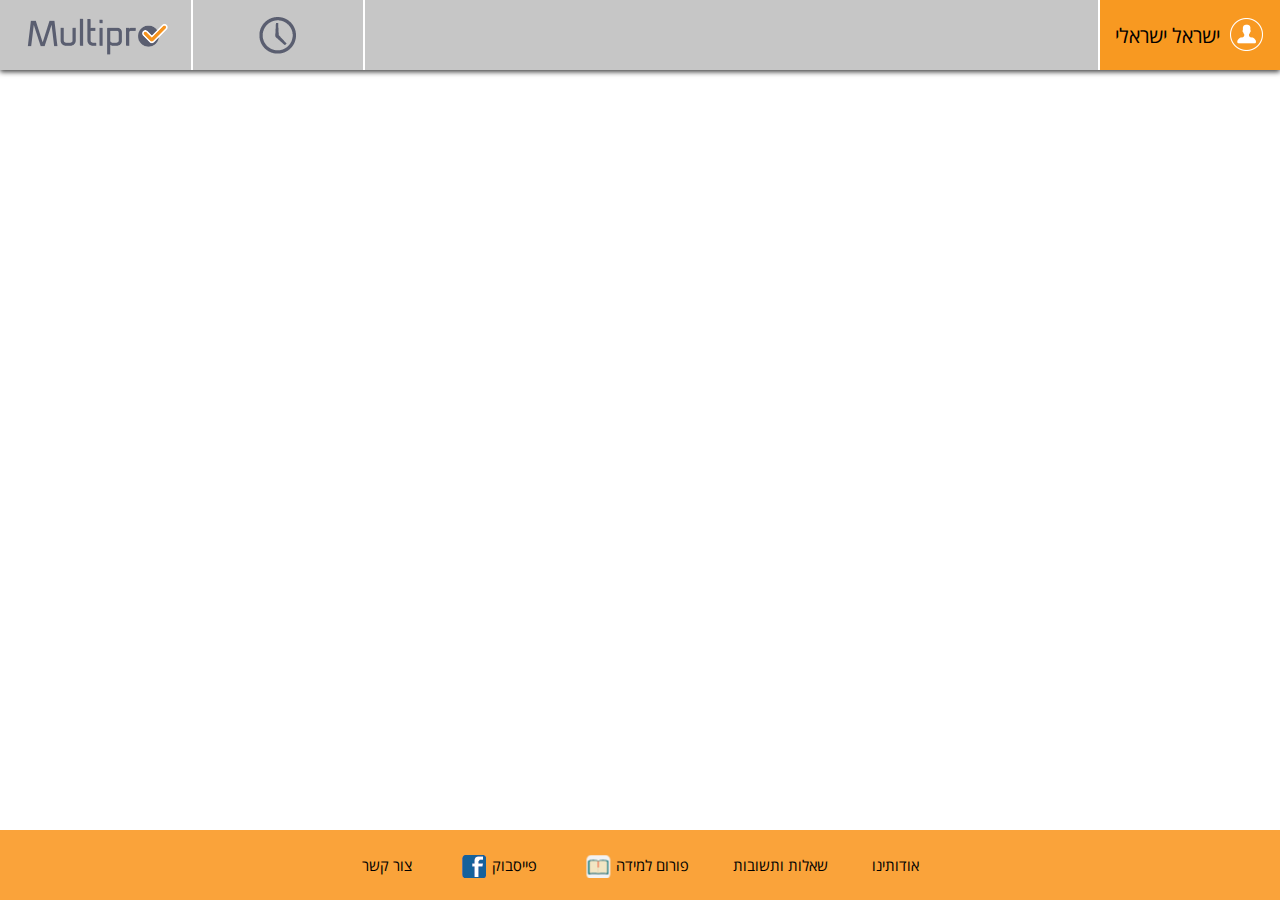
==== index.html @ 985afbe1 "navigator" ====
<!DOCTYPE html>
<html lang="en">
    <head>
        <meta charset="utf-8" />
        <title></title>
        <link rel="stylesheet" type="text/css" href="css/reset.css">
        <link rel="stylesheet" href="css/idangerous.swiper.css">
        <link rel="stylesheet" href="css/jquery-ui.css">
        <link rel="stylesheet" href="css/timeTo.css">
        <link rel="stylesheet" type="text/css" href="css/StyleMain.css">
        <link rel="stylesheet" type="text/css" href="css/StyleStatistics.css">
        <link rel="stylesheet" type="text/css" href="css/czChart.css"> 
        <link rel="stylesheet" type="text/css" href="css/chooseTestPage.css"> 
        <link rel="stylesheet" type="text/css" href="css/answerPage.css">     
    </head>
    <body>
        <header>
             <!--<div style="background-color: #808080; width: 100%; height: 80px;">
                <img src="./img/sidebar.png" style="display: inline-block; padding-left: 20px; padding-top: 24px;">
                <img src="./img/userImage.png" style="display: inline-block; padding-right: 20px; padding-top: 24px; float: right;">
                <div id="userName"style="display: inline-block; float: right; padding-top: 30px; color: #ffffff; font-size: 20px; padding-right: 10px;"> </div>
            </div>-->
            <div id="user-container">
                <div id="user-image"></div>
                <div id="user-name">ישראל ישראלי</div>
            </div>
            <div id="test-title" style="display: none;"></div>
            <div id="timer">
                <div class="icon"></div>
            </div>
            <div id="general-timer" style="display: none;"></div>

            <div id="logo">
                <div class="icon"></div>
            </div>

            
        </header>
       <div id="wrapper" class="wrapper">
      
         <div id="choose-test-container" style="display: none;"class="cd-form" dir="rtl">
            <div id="welcome" class="choose-test-box center-text"><span>ברוך הבא:</span><span id="welcome-name">ישראל ישראלי</span></div>
            <div id="test-tirgool" class="choose-test-box center-text">תרגול מבחן</div>
            <div class="cd-select choose-test-box">
                    <select id="year-choose-dropdown">
                       <!-- <option value="a">שחזור 2006</option>-->
                    </select>
                </div>
            
            <div id="number-Of-Questions" class="choose-test-box">
               
                <span class="label">מספר שאלות במבחן</span>
                <span class="content">10</span>
               
            </div>
            <div id="number-for-excercise" class="choose-test-box">
                <div>מספר שאלות לתרגול</div>
                <div class="number-changer">
                    <div class="plus">+</div>
                    <div class="number-content">10</div>
                    <div class="minus">-</div>
                </div>
            </div>
             <div id="test-computer-time"class="choose-test-box">
                  <div class="label">זמן מחושב</div>
                  <div class="content">00:00:00</div>
             </div>
            <div class="choose-test-box" id="choose-test-btn-holder">
                <input type="button" id="choose-test-btn" value="תרגל"></input>
            </div>
        </div>
       
        <div id="test-container" style="display: none;" >
            <div id="test-settings">
                <div id="marker"></div>
            </div>

            <div class="swiper-container">
                <div class="swiper-wrapper">
                    <div class="swiper-slide red-slide">

                        <div class="question-container">
                            <div class="title">
                                <div class="question-status">
                                    <div class="asterisk settings-item"><div class="icon"></div></div>
                                    <div class="circle settings-item"><div class="icon"></div></div>
                                </div>
                                <span class="question-title">
                                    <span class="number">1.</span><span class="text">מי מהבאים אינו מהווה התוויית נגד מוחלטת לשימוש בגלולה למניעת תוויית נגד מוחלטת לשימוש בגלולה למניעתתוויית נגד מוחלטת לשימוש בגלולה למניעת הריון ?</span>
                                </span>
                            </div>
                            <div class="answers-container">
                                <input type="radio" name="not-answer" value="male" class="not-answer-item"><input type="radio" name="answer" value="male" class="answer-item"><span>א.</span><span>אם שעברה אירוע מוחי בגיל 40</span><br>
                                <div class="answer-item"><span class="not-answer-icon"></span><span class="answer-icon"></span><span class="answer-test">Female</span></div>
                                <input type="radio" name="not-answer" value="male" class="not-answer-item"><input type="radio" name="answer" value="female" class="answer-item">Female<br>
                                <input type="radio" name="not-answer" value="male" class="not-answer-item"><input type="radio" name="answer" value="female" class="answer-item">Female<br>
                            </div>
                            <div class="question-feature">
                                <div class="clear question-feature-item"><div class="icon"></div><div class="question-feature-text">נקה</div></div>
                                <div class="guess question-feature-item"><div class="icon"></div><div class="question-feature-text">ניחוש</div></div>
                                <div class="comment question-feature-item"><div class="icon"></div>    <div class="question-feature-text"><input type="text" placeholder="כתוב הערה"></div>                         </div>
                                <!--<div class="timer question-feature-item"><div class="icon"></div><div class="question-features-text">טיימר</div></div>-->

                            </div>
                        </div>

                    </div>
                    <div class="swiper-slide blue-slide">
                        <div class="question-container">
                            <div class="title">שאלה שניה....</div>
                            <div class="answers-container">
                                <div class="answer-item">תשובה 1</div>
                                <div class="answer-item">תשובה 1</div>
                                <div class="answer-item">תשובה 1</div>
                                <div class="answer-item">תשובה 1</div>
                            </div>
                        </div>
                    </div>
                    <div class="swiper-slide orange-slide">
                        <div class="title">Slide 3</div>
                    </div>
                    <div class="swiper-slide blue-slide">
                        <div class="title">Slide 4</div>
                    </div>
                    <div class="swiper-slide red-slide">
                        <div class="title">Slide 5</div>
                    </div>
                    <div class="swiper-slide green-slide">
                        <div class="title">Slide 6</div>
                    </div>
                </div>
            </div>
            <div class="pagination"></div>
            
                     <div class="test-tip tip1">
                    <div class="tip-container">
                        <div class="tip-x"></div>
                        <div class="owl-icon"></div>
                        <div class="tip-text">
                            <span>סימנת מעט שאלות לחזור עליהן.<br>חבל! זה כלי חשוב <span class="tip-text-bold">בכל מה שאתה מתלבט סמן כוכבית!</span></span>
                        </div>
                        <div class="asterik-icon"></div>
                     </div>
                </div>
                <div class="test-tip tip2">
                    <div class="tip-container">
                        <div class="tip-x"></div>
                        <div class="owl-icon"></div>
                        <div class="tip-text">
                            <span>אתה עובר מהר מדי בין השאלות לא מרוכז?<span class="tip-text-bold"><br>זה הזמן להפסקה יזומה!</span></span>
                        </div>
                     </div>
                </div>
            <div id="finish"><div class="question-feature-text">סיום</div><div class="icon"></div></div>
        </div>

        <div id="reportPage">
            <!--<div style="background-color: #808080; width: 100%; height: 80px;">
                <img src="./img/sidebar.png" style="display: inline-block; padding-left: 20px; padding-top: 24px;">
                <img src="./img/userImage.png" style="display: inline-block; padding-right: 20px; padding-top: 24px; float: right;">
                <div id="userName"style="display: inline-block; float: right; padding-top: 30px; color: #ffffff; font-size: 20px; padding-right: 10px;"> </div>
            </div>-->
            <div class="container">
                <div class="stats-title">סיכום נתוני נבחן:</div>
                <div class="pie-chart-text"> 
                    <img src="./img/win.png" style="display: inline-block;">
                    <div style="display: inline-block;">  ציון מבחן </div>
                </div>
                <div id="chart_div_pie" style="display: inline-block;"></div>
                <div id="chart_div_bar" style="width: 700px; height: 300px; display: inline-block;"></div>
               <div id="drop-box-holder" dir="rtl">
                    <div class="drop-box" id="report-chooser" dir="rtl">
                        <div class="drop-box-button-holder"><button class="drop-box-header" >תצוגה לפי מהלך המבחן</button></div>
                        <div class="drop-box-arrow-holder"><img src="img/arrowdown.png"></div>
                            <div class="drop-box-inside">
                              <div>
                                  <div class="drop-box-button-holder"><button id="viewTimeTest" class="drop-box-button" >תצוגה לפי מהלך המבחן</button></div>
                                  <div class="drop-box-button-holder"><button id="stages-Timeline-button" class="drop-box-button" >חלוקה לשלישים</button></div>
                                  <div class="drop-box-button-holder"><button id="chooseGuess" class="drop-box-button" >שאלות שניחשתי</button></div>
                                  <div class="drop-box-button-holder"><button id="changed-Timeline-button" class="drop-box-button" >שאלות ששיניתי</button></div> 
                              </div>           
                            </div>         
                    </div>
                </div>
                <div class="nonStageTimeLine-Holder time-line-grandfather" >
                    <div class="time-line-holder" id="questionsTime" style="display: inline-block;"></div>
                    <div class="time-line-holder" id="guessTimeLine" style="display: none"></div>
                </div>
                <div class="stageTimeLine-Holder time-line-grandfather" style="display: none">
                    <div dir="rtl" class="timeLine-label">שליש ראשון</div>
                    <div class="time-line-holder" id="firstStageTimeLine" style="display: inline-block;"></div>
                </div>
                <div class="stageTimeLine-Holder time-line-grandfather" style="display: none">
                   <div dir="rtl" class="timeLine-label">שליש שני</div>
                     <div class="time-line-holder" id="secondStageTimeLine" style="display: inline-block;"></div>
                </div>
                <div class="stageTimeLine-Holder time-line-grandfather" style="display: none">
                    <div dir="rtl" class="timeLine-label">שליש שלישי</div>
                    <div class="time-line-holder" id="thirdStageTimeLine" style="display: inline-block;"></div>
                </div>
                <div id="changedTimeLineParent" style="display: none"></div>
                
                <div class="tips-container"   style="margin-top: 70px;">
                     <div style="display: table;">
                        <div id="tips" ></div>
                         <div class="watch-answers"><span class="icon"></span><span class="text"> צפה בתשובות</span></div>
                     </div>
                    <!--<div id="tips" align="center" ></div>-->
                </div>
              
            </div>
        </div>
        <div id="answers-page" style="display: none" dir="rtl">
              <div class="button-container-answer-page"><div class="print"><span class="icon"></span><span class="text">הדפס מבחן</span></div><div class="returnto-report"><span class="icon"></span><span class="text">חזור לדוח</span></div></div>
        </div>
        </div>
        <div class="footer">
            <div class="footer-container">
                <div><span>אודותינו</span></div>
                <div>שאלות ותשובות</div>
                <div class="footer-learning-forum">פורום למידה<span class="icon"></span></div>
                <div class="footer-facebook">פייסבוק<span class="icon"></span></div>
                <a href="mailto:someone@example.com?Subject=צור קשר" target="_top">צור קשר</a>
            </div>
        </div>
        <div class="print-div"></div>
        <script src="js/jquery.js"></script>
        <script src="js/idangerous.swiper.js"></script>
        <script src="js/jquery.timeTo.min.js"></script>
        <script type="text/javascript" src="js/excanvas.js"></script>
        <script type="text/javascript" src="https://www.google.com/jsapi"></script>              
        <script src="js/jquery-ui.min.js"></script>
        
        <script src="model/ajaxHandler.js"></script>
        <script src="js/Classes.js"></script>
        
        <script src="js/AnswerPageController.js"></script>
        <script src="js/navigatorController.js"></script>
        <script src="js/chooseTestController.js"></script>
        <script src="js/script.js"></script>
        <script src="js/report.js"></script>
        <script src="js/timer.js"></script>
        <script src="js/test.js"></script>
        <script src="js/init.js"></script>
    </body>
</html>
---- css/timeTo.css ----
figure, figcaption {
	display: block;
}

.transition {
    -webkit-transition: top 400ms linear;
    -moz-transition: top 400ms linear;
    -ms-transition: top 400ms linear;
    -o-transition: top 400ms linear;
    transition: top 400ms linear;
}

.timeTo {
	font-family: Tahoma, Verdana, Aial, sans-serif;
	font-size: 28px;
	line-height: 108%;
	font-weight: bold;
	height: 32px;
}

.timeTo span {
	vertical-align: top;
}

.timeTo.timeTo-white div {
	color: black;
    background: #ffffff; /* Old browsers */
    background: -moz-linear-gradient(top, #ffffff 38%, #cccccc 100%); /* FF3.6+ */
    background: -webkit-gradient(linear, left top, left bottom, color-stop(38%,#ffffff), color-stop(100%,#cccccc)); /* Chrome,Safari4+ */
    background: -webkit-linear-gradient(top, #ffffff 38%,#cccccc 100%); /* Chrome10+,Safari5.1+ */
    background: -o-linear-gradient(top, #ffffff 38%,#cccccc 100%); /* Opera 11.10+ */
    background: -ms-linear-gradient(top, #ffffff 38%,#cccccc 100%); /* IE10+ */
    background: linear-gradient(to bottom, #ffffff 38%,#cccccc 100%); /* W3C */
    filter: progid:DXImageTransform.Microsoft.gradient( startColorstr='#ffffff', endColorstr='#cccccc',GradientType=0 ); /* IE6-9 */
}
.timeTo.timeTo-black div {
	color: white;
    background: #45484d; /* Old browsers */
    background: -moz-linear-gradient(top, #45484d 0%, #000000 100%); /* FF3.6+ */
    background: -webkit-gradient(linear, left top, left bottom, color-stop(0%,#45484d), color-stop(100%,#000000)); /* Chrome,Safari4+ */
    background: -webkit-linear-gradient(top, #45484d 0%,#000000 100%); /* Chrome10+,Safari5.1+ */
    background: -o-linear-gradient(top, #45484d 0%,#000000 100%); /* Opera 11.10+ */
    background: -ms-linear-gradient(top, #45484d 0%,#000000 100%); /* IE10+ */
    background: linear-gradient(to bottom, #45484d 0%,#000000 100%); /* W3C */
    filter: progid:DXImageTransform.Microsoft.gradient( startColorstr='#45484d', endColorstr='#000000',GradientType=0 ); /* IE6-9 */
}

.timeTo.timeTo-black .timeTo-alert {
    background: #a74444; /* Old browsers */
    background: -moz-linear-gradient(top, #a74444 0%, #3f0000 67%); /* FF3.6+ */
    background: -webkit-gradient(linear, left top, left bottom, color-stop(0%,#a74444), color-stop(67%,#3f0000)); /* Chrome,Safari4+ */
    background: -webkit-linear-gradient(top, #a74444 0%,#3f0000 67%); /* Chrome10+,Safari5.1+ */
    background: -o-linear-gradient(top, #a74444 0%,#3f0000 67%); /* Opera 11.10+ */
    background: -ms-linear-gradient(top, #a74444 0%,#3f0000 67%); /* IE10+ */
    background: linear-gradient(to bottom, #a74444 0%,#3f0000 67%); /* W3C */
    filter: progid:DXImageTransform.Microsoft.gradient( startColorstr='#a74444', endColorstr='#3f0000',GradientType=0 ); /* IE6-9 */
}

.timeTo.timeTo-white .timeTo-alert {
    background: #ffffff; /* Old browsers */
    background: -moz-linear-gradient(top, #ffffff 35%, #e17373 100%); /* FF3.6+ */
    background: -webkit-gradient(linear, left top, left bottom, color-stop(35%,#ffffff), color-stop(100%,#e17373)); /* Chrome,Safari4+ */
    background: -webkit-linear-gradient(top, #ffffff 35%,#e17373 100%); /* Chrome10+,Safari5.1+ */
    background: -o-linear-gradient(top, #ffffff 35%,#e17373 100%); /* Opera 11.10+ */
    background: -ms-linear-gradient(top, #ffffff 35%,#e17373 100%); /* IE10+ */
    background: linear-gradient(to bottom, #ffffff 35%,#e17373 100%); /* W3C */
    filter: progid:DXImageTransform.Microsoft.gradient( startColorstr='#ffffff', endColorstr='#e17373',GradientType=0 ); /* IE6-9 */
}

.timeTo figure {
	display: inline-block;
	margin: 0;
	padding: 0;
}
.timeTo figcaption {
	text-align: center;
	/*font-size: 12px;*/
	line-height: 80%;
	font-weight: normal;
	color: #888;
}

.timeTo div {
	position: relative;
	display: inline-block;
	/*width: 25px;
	height: 30px;*/
	border-top: 1px solid silver;
	border-right: 1px solid silver;
	border-bottom: 1px solid silver;
	overflow: hidden;
}
.timeTo div.first {
	border-left: 1px solid silver;
}

.timeTo ul {
	list-style-type: none;
	margin: 0;
	padding: 0;
	position: absolute;
	left: 3px;
}

.timeTo ul li {
    margin: 0;
    padding: 0;
    list-style: none;
}
---- css/StyleMain.css ----
/******************** General **********************/
/*@import url(https://fonts.googleapis.com/earlyaccess/opensanshebrew.css);*/

@font-face {
    font-family: "Open Sans Hebrew";
    src: url('../font/Opes_Sans_Hebrew_Fixed/opensanshebrew-regular-webfont.eot');
    src: url('../font/Opes_Sans_Hebrew_Fixed/opensanshebrew-regular-webfont.eot?#iefix') format('embedded-opentype'),
         url('../font/Opes_Sans_Hebrew_Fixed/opensanshebrew-regular-webfont.woff') format('woff'),
         url('../font/Opes_Sans_Hebrew_Fixed/opensanshebrew-regular-webfont.ttf') format('truetype'),
         url('../font/Opes_Sans_Hebrew_Fixed/opensanshebrew-regular-webfont.svg#open_sanslight') format('svg');      
}
@media print
{
    * {-webkit-print-color-adjust:exact;}
}
body.report-page {
    background-color: #f2f2f4; 
    direction: ltr;
}
body, html {
    margin: 0;
    font-family: "Open Sans Hebrew","Open Sans","Arial",sans-serif;
    font-size: 15px;
    height: 100%;
    width: 100%;
    direction: ltr;
    overflow: hidden;
    background-color: white;
}

header{
    direction: rtl;
    height: 70px;
    background-color: #c6c6c6;
    position: relative;
    -webkit-box-shadow: 0px 2px 5px 0px rgba(0,0,0,0.75);
    -moz-box-shadow: 0px 2px 5px 0px rgba(0,0,0,0.75);
    box-shadow: 0px 2px 5px 0px rgba(0,0,0,0.75);
    position: fixed;
    top: 0;
    width: 100%;
    z-index: 1;
}
.wrapper{
  overflow-y: auto;
  position: absolute;
  top: 70px;
  bottom:70px;
  left: 0;
  right: 0;
}
.footer {
   
    width: 100%;
    height: 70px;
    position: fixed;
    bottom: 0;
    background-color: #faa33a;
    z-index: 1;
    text-align: center;
    line-height: 70px;
    box-sizing: border-box;
}
.footer-container{
    display: inline-block;
   direction: rtl;
    margin: auto;
    line-height: 100%;
}

.footer-container > div {
    display: inline-block; 
    padding: 0 20px;   
}
.footer-container > a {
    display: inline-block; 
    padding: 0 20px;
   color: black;
  text-decoration: none;
}
.footer-learning-forum .icon{
    height: 23px;
    width: 25px;
    background-image: url(../img/book-forum.png);
}
.footer-facebook .icon {
    height: 23px;
    width: 26px;
    background-image: url(../img/facebook-icon.png);
}

#user-container {
    position: absolute;
    background-color: #f89921;
    right: 0;
    width: 180px;
    height: 100%;
    border-left: 2px solid #fff;
}

#user-image {
    width: 40px;
    height: 40px;
    background-repeat: no-repeat;
    position: absolute;
    
    right: 10px;  
    background-image: url("../img/userImage.png");
    top: 18px;
}

#user-name {
    
    right: 60px;  
    position: absolute;  font-size: 20px; 
    top: 26px;
    max-width: 110px;
    overflow: hidden;
    text-overflow: ellipsis;
    white-space: nowrap;
}

#test-title{
    position: absolute;
    
    width: 100%;
    height: 100%;
    padding-right: 180px;
    box-sizing: border-box;
    padding-left: 366px;
    line-height: 70px;
    font-size: 22px;
    text-indent: 20px;
}

#general-timer{
 background-color: #6d6e72;
color: #fff;
border-left: 2px solid #fff;
border-right: 2px solid #fff;
width: 170px;
height: 100%;
position: absolute;
left: 191px;
font-size: 22px;
text-align: center;
line-height: 70px;
}


#logo{ 
   width: 190px;
height: 100%;
position: absolute;
left: 0;
top: 0;
}
.print-div {
    display: none;
   background-color: white;
        height: 100%;
        width: 100%;
        position: fixed;
        top: 0;
        left: 0;
        margin: 0;
        padding: 15px;
        
   
}
/******************** test **********************/
#test-container {
    width: 80%;
    position: relative;
    margin: 10px auto;
    height: 80%;
    color: #000;
    direction: rtl;
}

#test-settings{
    
}
.test-tip {
    display: none;
    width: 120px;
    box-sizing: border-box;
    box-shadow: 0px 0px 5px 0px #e9e9e9;
    border: 2px solid #6f6f6f;
    border-radius: 4px;
    position: fixed;
    bottom: 80px;
    left: 25px;   
}
.tip1 {
     height: 235px;
     background-color: #f9ead3;
}
.tip2 {
    height: 180px;
     background-color: #d0ebf4;
}
.tip-container {
    position: relative;
    width: 100%;
    height: 100%;
   
}
.tip-container .asterik-icon {
    
    height: 20px;
    width: 20px;
    position: absolute;
    bottom: 15px;
    right: 0px;
    left: 0px;
    margin: auto;
    background-image: url(../img/asterisk.png);
    background-repeat: no-repeat;
    background-color: white;
    border-radius: 100%;   
}
.owl-icon {
    height: 53px;
    width: 53px;
    background-image: url(../img/tip-owl.png);
    background-repeat: no-repeat;
    background-size: 100%;
    position: absolute;
    right: 0;
    left: 0;
    margin: auto;
    top: 10px;
}
.tip-text{
    width: 103px;
    position: absolute;
    top: 80px;
    left: 0;
    right: 0;
    margin: auto;
    text-align: center;
    direction: rtl;
}
.tip-text-bold {
    font-weight: bold;
}
.tip-x {
    cursor: pointer;
    width: 20px;
    height: 20px;
     background-image: url(../img/tip-x.png);
    background-repeat: no-repeat;
    background-size: 100%;
    position: absolute;
    top: -10px;
    right: 7px;
}

/******************** timer **********************/
.timeTo{
    direction: ltr;
}
/******************** swiper **********************/
.swiper-container {
    /*color: #000;*/
    width: 100%;
    height: 100%;
}

.swiper-slide {
   font-size: 18px;
    height: auto;
    width: 100%;
    opacity: 0.4;
    -webkit-transition: 300ms;
    -moz-transition: 300ms;
    -ms-transition: 300ms;
    -o-transition: 300ms;
    transition: 300ms;
    -webkit-transform: scale(0);
    -moz-transform: scale(0);
    -ms-transform: scale(0);
    -o-transform: scale(0);
    transform: scale(0);
}

.swiper-slide-visible {
     
    opacity: 0.5;
    -webkit-transform: scale(0.9);
    -moz-transform: scale(0.9);
    -ms-transform:  scale(0.9);
    -o-transform:  scale(0.9);
    transform:  scale(0.9);
    -webkit-filter: blur(2px);
  -moz-filter: blur(2px);
  -o-filter: blur(2px);
  -ms-filter: blur(2px);
  filter: blur(2px);
}

.swiper-slide-active {
    /*font-size: 18px;*/
    top: 0;
    opacity: 1;
    -webkit-transform: scale(1);
    -moz-transform: scale(1);
    -ms-transform: scale(1);
    -o-transform: scale(1);
    transform: scale(1);
    -webkit-filter: blur(0px);
      -moz-filter: blur(0px);
      -o-filter: blur(0px);
      -ms-filter: blur(0px);
      filter: blur(0px);
    /*-webkit-box-shadow: inset 0px 0px 0px 3px rgba(0,0,0,0.71);
    -moz-box-shadow: inset 0px 0px 0px 3px rgba(0,0,0,0.71);
    box-shadow: inset 0px 0px 0px 3px rgba(0,0,0,0.71);*/
}

.question-status{
    float: right;
margin-left: 15px;
}


.question-container {
    margin: 10px;
    display: inline-block;
    vertical-align: top;
    width: 80%;
    /*background-color: #0ff;*/
}

.question-container .title {
    /*font-style: italic;*/
    /*font-size: 25px;*/
    line-height: 20px;
}

.swiper-slide .question-title{
    
}
/*.swiper-slide .title .text{
    display: inline-block;
}*/

.question-container .title .number{
    display: inline-block;
    margin-left:4px; 
    text-align: center;
}

.question-container .title .number.circle {
    border: 1px solid;
    border-radius: 20px;
}

.swiper-slide .title .number.asterisk:before {
   content: "*";
   color: red;
}

.answers-container {
    margin: 20px 0;
}

.answer-item{
    line-height: 22px;
}

.number{  
border-radius: 40px;
/*width: 25px;*/
height: 25px;
display: inline-block;
text-align: center;
margin-left: 5px;
}

.answer-item .number{
cursor: pointer;
width: 25px;    
}

.number.answer{
    border: 1px solid;
}

.number.not-answer{
    text-decoration: line-through;
}

.answer-icon {
   background-image: url("../img/choose.png");
width: 24px;
height: 21px;
display: inline-block;
cursor: pointer;
visibility: hidden;
margin-left: 13px;
vertical-align: middle;
}

.not-answer-icon {
  background-image: url("../img/choose.png");
width: 24px;
height: 21px;
display: inline-block;
background-position: -24px 0;
cursor: pointer;
visibility: hidden;
vertical-align: middle;
}

.swiper-slide-active .answer-item:hover .answer-icon,.swiper-slide-active .answer-item:hover .not-answer-icon{
    visibility: visible;
}
.answer-text {
}
.question-feature{
    opacity: 0;
    /*-webkit-transition: 1s opacity;    
    -moz-transition:  1s opacity;
    -ms-transition: 1s opacity;
    transition: 1s opacity;*/
    /*width: 16%;
display: inline-block;*/
}

.swiper-slide-active .question-feature{
   opacity: 1;
}

.question-feature-item{
     background-color: #e7e8ea;
display: inline-block;
/*vertical-align: top;*/

     width: 90px;

     height: 30px;
/*line-height: 30px;*/
     cursor: pointer;
}

.question-feature-item.comment {
    width: 240px;
}

.question-feature-item.timer {
   background-color: #6d6e72;
   width: 100px;
}

.question-feature-item.comment input{
    height: 20px;
display: inline-block;
background-color: #f5f6f8;
width: 190px;
}
.question-feature-text{
    display: inline-block;
    height: inherit;
    vertical-align: middle;
    line-height: 30px;
}

.timer .question-feature-text {
    color: #fff;
}
.question-settings{
    background-color: red;
width: 100%;

}

.settings-item{
   width: 21px;
   height: 21px;
display: inline-block;
vertical-align: top;

}

.icon{
    width: 18px;

    height: 100%;
    display: inline-block;
    vertical-align: middle;
    background-repeat: no-repeat;
    background-position: center;
    margin: 0 5px;
    cursor: pointer;
}
.question-settings-text{
    width: 100%;
}

.guess.selected{
    background-color: #f37936;
color: #fff;
}

.guess .icon{
     background-image: url("../img/guess.png"); 
     background-position: -18px;
}

.guess.selected .icon{
     background-position: 0px;
}

#logo .icon{
    width: 150px;
height: 100%;
background-image: url("../img/logo.png");
background-repeat: no-repeat;
background-size: contain;
background-position: center;
margin: auto;
display: block;


}

.settings-item.asterisk{
    cursor: pointer;
   background-image: url("../img/asterisk.png");
}
.settings-item.asterisk.selected{
    background-position: -22px 0;
}
.settings-item.circle{
    cursor: pointer;
  background-image: url("../img/circle.png");
}

.settings-item.circle.selected{
    background-position: -22px 0;
}

.timer .icon{
     background-image: url("../img/asterisk.png");
}

.clear .icon{
     background-image: url("../img/clear.png");
}

.comment .icon{
     background-image: url("../img/comment.png"); 
     background-size: 110%;
}

.timer .icon{
     background-image: url("../img/clock_small.png"); 
     background-position: 0px 50%;
}
.pagination {
    position: fixed;
    z-index: 20;
    right:  0;
    left: 0;
    margin: auto;
    text-align: center;
    bottom: 20px;
    width: 562px;
    height: 45px;
    overflow-x: auto;
    overflow-y: hidden;
    white-space: nowrap;
    
}
/*.swiper-scroll{
    position: absolute;
    z-index: 20;
    left: 0px;
    width: 100%;
    text-align: center;
    bottom: 5px;
}*/

.swiper-pagination-switch {
    display: inline-block;
    width: 27px;
    height: 27px;
    border-radius: 100%;
    background: #aaa;
    margin-right: 8px;
    cursor: pointer;
    -webkit-transition: 300ms;
    -moz-transition: 300ms;
    -ms-transition: 300ms;
    -o-transition: 300ms;
    transition: 300ms;
    opacity: 0;
    position: relative;
    top: -50px;
    color: black;
    font-size: small;
    line-height: 26px;
    text-align: center; 
}

.swiper-visible-switch {
    opacity: 1;
    top: 0;
    background: white;
    border: 1px solid #cfd9db;
}
.swiper-hidden-switch {
    display: none;
}

.swiper-active-switch {
    background-color:#f89c21; 
}


#finish {
    position: fixed;
    bottom: 20px;
    left: 20px;
    font-size: 20px;
    line-height: 49px;
    
}

#finish .icon {
    background-image: url("../img/finish.png");
    width: 49px;
    height: 49px;
    margin-right: 10px;
}

/******************** TimeLine **********************/
.timeline {
    overflow-x: hidden;
    overflow: hidden;
    white-space:nowrap;
    position: absolute;
    right: 25px;
    left: 25px;
    
}
.timelinewrapper {
    display: inline;
    width: auto;
}
.timelineHolder{
    position: relative;
    height: 109px;
    z-index: 1;
}
.arrowHolderLeft{
    position: absolute;
    left: 5px;
    display: inline-block;
    line-height:  135px;
}
.arrowHolderRight{
    position: absolute;
    right: 5px;
    display: inline-block;
     line-height:  135px;
}
.timeLineQuestion{
    display: inline-block;
    width: 50px;
    margin-left: 2px;
    margin-right: 2px;
    vertical-align: bottom;
    
}
.timeLineQuestion .top {
    height: 51px;     
    border-radius: 5px;
    color: #ffffff;
    text-align: center;
    font-size: 15px;
    line-height:  51px;
    margin-bottom: 3px;
    
}
.timeLineQuestion .bottom {
    height: 15px;
}
.timeLineQuestion.answered .top{
   background-color: #cdddd2;
}
.timeLineQuestion.answered.notCorrect .bottom{
    background: #ed2124;
}

.timeLineQuestion.answered.correct .bottom{
    background: #9fd297;
}
.timeLineQuestion.notAnswered .top{
   border-color:#b9bec1;
   height: 47px;  
   border: solid;
   border-width: 2px;
   color:#6b6d6c;
}
.timeLineQuestion.notAnswered .bottom{
   visibility: hidden;
}
.timeLineQuestion.notChanged .bottom{
   visibility: hidden;
}
.timeLineQuestion.notChanged .top{
   border-color:#b9bec1;
   background-color: #000; 
   border-width: 2px;
   color:#6b6d6c;
}
.timeLine-label {
    background-color: #F2F2F4;
    padding-bottom: 5px;
}
.yellowTop {
   font-family: Helvetica;
        background: #f3eb1a;
        display: inline-block;
        height: 23px;
          margin-left: 5px;
          margin-bottom: 15px;
        position: relative;
        width: 36px;
        z-index: 1;
        text-align: center;
        line-height: 23px;
        font-size: 20px;
        color: #999999;
}
.yellowTop:after {
  border-top: 24px solid #f3eb1a;
  border-left: 18px solid transparent;
  border-right: 18px solid transparent;
  content: "";
  height: 0;
  left: 0;
  position: absolute;
  bottom: -24px;
  width: 0;
}
.yellowTop.hasContent {
visibility: visible;
}
.yellowTop.noContent {
visibility: hidden;
}
.time-line-grandfather{
    background-color: #ffffff; 
    /*height: 175px; */
    width: 1105px; 
    margin: 35px auto 0;
}
.watch-answers {
  
}
---- css/StyleStatistics.css ----
/*@import url(https://fonts.googleapis.com/earlyaccess/opensanshebrew.css);

body {
    background: #F2F2F4;
    font-family: "Open Sans Hebrew","Open Sans","Arial",sans-serif;
}*/

#reportPage{
    display: none;
    direction: ltr;
}
.container {
    /*width: 85%;*/
    width: 1104px;
    height: 100%;
    margin: auto;
    position: relative;
}

.stats-title {
    height: 100px;
    text-align: center;
    line-height: 100px;
    font-size: 40px;
    color: #6D6E72;
}

.grade-charts-wrapper {
    /*background: #F2F2F4;*/
    height: 300px;
}

.test-grade {
    background: #fff;
    width: 30%;
    float: left;
}

.grade-title {
    height: 100px;
}

#grade-pie-chart {
    height: 200px;
}

#test-charts {
    background: #fff;
    float:right;
    width: 69%;
    height: 100%;
}

#toggle-container {
    height: 100px;
    position: relative;
}

#test-toggle {
    background: #fff;
    height: 30px;
    width: 200px;
    float: right;
    position: absolute;
    right: 0;
    top: 0;
    bottom: 0;
    margin: auto;
}

.thirds-container {
}

.third {
    height: 100px;
    background: #fff;
    margin-bottom: 10px;
}

#first-third{
}

#second-third{
}

#third-third{
}

.tips-container {
    height: 100px;
    position: relative;
}
.pie-chart-text {
    position: absolute;
    z-index: 1;
    padding-left: 140px;
    font-size: 30px;
    padding-top: 15px;
}
#tips{
    background: #F5F3B6;
    height: 60px;
    
    right: 0;
    position: absolute;
   line-height: 60px;
    bottom: 0;
    top: 0;
    margin: auto;
      padding: 0 22px;
}
.watch-answers {
    font-size: 100%;
    height: 60px;
    position: absolute;
    left: 0;
    bottom: 0;
    top: 0;
    margin: auto;
    font-size: 15px;
    cursor: pointer;
    font-size: 20px;
}
.watch-answers .icon{
    background-image: url("../img/watch-answers-icon.png");
    background-repeat: no-repeat;
    background-size: 100%;
    width: 60px;
    background-color: inherit;
}

#questionsTime,#guessTimeLine,#changedTimeLine,.time-line-holder{
   /*background-image: url("../img/TIMELINE.jpg");*/
padding-top: 15px;
padding-bottom: 54px;
width: 100%;
height: 100%;
background-size: contain;
background-repeat: no-repeat;
background-position: center;
}
/**********dropdown************/
/*body{
    background-color: #F2F2F4;
}*/
.drop-box-button-holder:hover
{
	background:#f6f6f6
    
}
.drop-box-inside > div{
    position: absolute;
    top: 0;
    right: 0;
}
.drop-box{
   position: relative;
}
.drop-box-inside
{
    z-index: 3;
	position: relative;
    display:none;
	background:#fff;
	padding:0;
     
}
.drop-box-arrow-holder {
    position: absolute;
    top: 14px;
    left: 0;
   height: fit-content;
   width: fit-content;
}
#report-chooser{
    margin-top: 35px;
    width: 280px;    
    font-family: OpenSansHebrew;
    background-color: white;
    font-size: 15.1px;
    text-align: right;
}
#report-chooser .drop-box-button-holder{
    padding-right: 20px;   
     width: 280px;    
    font-family: OpenSansHebrew;
    background-color: white;
    font-size: 15.1px;
    text-align: right;
    height: 45px;
    line-height:  45px;
     background-color: white;
    border-bottom: 2px groove #F2F2F4;
}
#report-chooser .drop-box-button-holder:hover{
    background-color:#a3a0a0;
    
}
#report-chooser button{
    color: #6c6d71;
    background: none;
    border: none;
    text-decoration: none;
    height: inherit;
    width: inherit;
    text-align: right;
    font-family: "Open Sans Hebrew","Open Sans","Arial",sans-serif;
    cursor:pointer;
    
}
---- css/czChart.css ----
.czchart_grid {
    /*border: black 1px solid;*/
    position: absolute;
}

.czchart_title {
    font-size: 16pt;
    font-weight: bold;
    text-align: center;
    position: absolute;
    padding: 5px 0px;
}

.czchart_h_grid_line {
    position: absolute;
    border-bottom: gray 1px dotted;
    z-index: 1;
}

.czchart_v_grid_line {
    position: absolute;
    border-left: gray 1px dotted;
    z-index: 1;
}

.czchart_grid_value {
    position: absolute;
    z-index: 3;
    font-size: 9pt;
}

.czchart_bar {
    position: absolute;
    border: black 1px solid;
    z-index: 2;
}

.czchart_data_value {
    position: absolute;
    z-index: 3;
    font-size: 9pt;
}

.czchart_data_label {
    position: absolute;
    font-size: 9pt;
}

.chart-canvas {
    border: black 1px solid;
}

.testChart {
    display: inline-block;
    width: 400px;
    height: 300px;
    border: black 1px solid;
    margin-left: 100px;
    margin-top: 20px;
}
---- css/chooseTestPage.css ----
#welcome {
    
    /*margin-top:110px;*/
    font-size: 35px;
}
#welcome span:first-child {
    font-weight: bold;
} 
#test-tirgool {
    
    margin-top: 50px;
    font-size: 20px;
}
.center-text {
    text-align: center;
}

#choose-test-container {
    margin-top: auto;
 
}
/*#year-choose-dropdown option{
    
    height: 50px;
    width: 400px;
    padding-right: 20px;
    font-size: 20px;

}*/
#year-choose-dropdown{
    font-size: 16px;
}
.choose-test-box {
    font-size: 16px;
    margin-left: auto;
    margin-right: auto;
    margin-top: 20px;
    height: 50px;
    width: 400px;
    box-sizing: border-box;
    z-index: 0;
   
}

#number-Of-Questions{
    position: relative;   
    background-color: #e7e8ea;   
   
    border: 1px solid #cfd9db;
    border-radius: .25em;
    box-shadow: inset 0 1px 1px rgba(0, 0, 0, 0.08);
}
#number-Of-Questions span {
    margin-top: auto;
    margin-bottom: auto;
}
#number-Of-Questions span:first-child{
    position: absolute;
    right: 12px;
   
    
}
#number-Of-Questions span:last-child{
    position: absolute;
    left: 12px;
       
}
#number-Of-Questions span {
   height: 16px;
    top: 0;
    bottom: 0;   
}
#number-for-excercise {
padding: 12px;
position: relative;
vertical-align: bottom;
}
#number-for-excercise > div {
    height: 24px;
    line-height: 24px;
}
.plus,.minus {
    height: 24px;
    width: 24px;
    border-radius: 100%;
    background-color:#f89c21; 
    color: white;
    font-size: 24px;
    line-height: 22px; 
    text-align: center;  
    text-indent: -1px; 
    cursor: pointer;
}
.number-changer {
    position: absolute;
    left: 5px;
    top: 0;
    bottom: 0;
    margin: auto;
    height: 24px;
    line-height: 24px;
    
}
.number-content {
    line-height: 24px;
    height: 24px;
    vertical-align: top;
    width: 54px;
    background-color: white;
    text-align: center;
    border: 1px solid #cfd9db;    
}

.number-changer > div {
    display: inline-block;
}

#test-computer-time{
    position: relative;
    box-sizing: border-box;
}
#test-computer-time .content{
    width: 122px;
    background-color: #e7e8ea;
     border: 1px solid #cfd9db;
    border-radius: .25em;
    box-shadow: inset 0 1px 1px rgba(0, 0, 0, 0.08);
    box-sizing: border-box;
    height: 50px;
    line-height: 50px;
    text-align: center;
    position: absolute;
    left: 0;
    top: 0;
   
}
#test-computer-time .label{
    padding-right: 12px;
    line-height: 50px;
    height: 50px;
    box-sizing: border-box;
    vertical-align: top;
}
#choose-test-btn-holder {
    text-align: center;
}
#choose-test-btn-holder input{
    text-align: center;
    background-color: #f89921;
    border: 1px solid #cfd9db;
    border-radius: 10px;
    width: 115px;
    height: 35px;
    cursor: pointer;
    color: white;
    font-size: 18px;
    box-shadow: inset 0 1px 1px rgba(0, 0, 0, 0.08);
}
/*.plus:after {
    content: "+";
    
}
.minus:after {
    content: "-";
     line-height: 23px;
  text-indent: -1px;
}*/



/*#year-choose-dropdown {
font-size: 16px;
}


#choose-test-container div.cd-select {
    margin-left: auto;
    margin-right: auto;
    margin-top: 20px;
    height: 50px;
    width: 400px;
    padding-right: 20px;
    font-size: 20px;
}*/


/**********************************************/
.cd-form input[type="text"],
.cd-form input[type="email"],
.cd-form textarea,
.cd-form select,
.cd-form legend {
  display: block;
  width: 100%;
  -webkit-appearance: none;
  -moz-appearance: none;
  -ms-appearance: none;
  -o-appearance: none;
  appearance: none;
}
.cd-form input[type="text"],
.cd-form input[type="email"],
.cd-form textarea,
.cd-form select {
  /* general style for input elements */
  padding: 12px;
  border: 1px solid #cfd9db;
  background-color: #ffffff;
  border-radius: .25em;
  box-shadow: inset 0 1px 1px rgba(0, 0, 0, 0.08);
}
.cd-form input[type="text"]:focus,
.cd-form input[type="email"]:focus,
.cd-form textarea:focus,
.cd-form select:focus {
  outline: none;
  border-color: #2c97de;
  box-shadow: 0 0 5px rgba(44, 151, 222, 0.2);
}
.cd-form .cd-select {
  /* select element wapper */
  position: relative;
}
.cd-form .cd-select::after {
  /* arrow icon for select element */
  content: '';
  position: absolute;
  z-index: 1;
  left: 16px;
  top: 45%;
  margin-top: -8px;
  display: block;
  width: 16px;
  height: 16px;
  background: url("../img/cd-icon-arrow.svg") no-repeat center center;
  pointer-events: none;
}
.cd-form select {
  box-shadow: 0 1px 3px rgba(0, 0, 0, 0.08);
  cursor: pointer;
}
.cd-form select::-ms-expand {
  display: none;
}
---- css/answerPage.css ----
#answers-page {
    margin: auto;
    width: 1024px;
    padding-top: 5px;
}

#timer .icon {
     background-image: url("../img/clock_big.png"); 
     background-position: center center;
     width:39px;
}
#timer {
    border-left: 2px solid #fff;
    border-right: 2px solid #fff;
    width: 170px;
    height: 100%;
    position: absolute;
    left: 191px;
    text-align: center;
}
.question-state {
    display: inline-block;
    height: 32px;
    width: 40px;
     vertical-align: bottom;
}
.question-state.correct:after{
     content: url("../img/v.png");
}
.question-state.wrong:after{
      
       content: url("../img/red-x.png"); 
}

#answers-page .settings-item{
     vertical-align: bottom;
     position: relative;
}
#answers-page .settings-item.asterisk{
    background-image: initial;
}
#answers-page .settings-item.asterisk img{
    position: absolute;
   top: 0;
   left:1px;
    clip: rect(0,21px,21px,0px);
}
#answers-page .settings-item.asterisk.selected img{
    position: absolute;
    top: 0;
    left:-22px;
    clip: rect(0,45px,21px,21px);
}
#answers-page .settings-item.circle{
    background-image: initial;
}
#answers-page .settings-item.circle img{
    position: absolute;
   top: 0;
   left:1px;
    clip: rect(0,21px,21px,0px);
}
#answers-page .settings-item.circle.selected img{
    position: absolute;
    top: 0;
    left:-22px;
    clip: rect(0,45px,21px,21px);
}
#answers-page .question-container {
  
      height: auto;
      width: 100%;
      margin: auto;
      position: relative;
}
#answers-page .question-title{
    margin-right: 5px;
    margin-bottom: 15px;   
}
#answers-page .title.icons{
      height: 100%;
  width: auto;
  display: inline-block;
  vertical-align: top;
    
}
#answers-page .question-content {
  width: 610px;
  display: inline-block;
}
.tip-bubble-wrapper {
    
    position: absolute;
    left: 0;
    top: 20px;
    bottom: 2px;
    width: 200px;
    
    border: 2px solid #c1c1c3;  
    box-sizing: border-box;  
   
}
.tip-bubble-wrapper:before {
   content:"";
   position: absolute;
   left: 188px;
   bottom: 4px;
   width: 25px;
   height: 26px;
   content: url("../img/bubble-right-arrow.png");
}
.tip-bubble {
   
    padding: 20px;
    height: 100%;
     box-sizing: border-box;
     word-wrap: break-word;  
     position: relative;
}
.tip-bubble .icon {
    position: absolute;
    top: -18px;
    right: 30px;
    width: 35px;
    height: 35px;
    
}
.tip-bubble .icon:after {  
    content: url("../img/exclemationmark.png");
}
.tip-bubble textarea {
    height: 100%;
    border: none;
    width: 100%;
    box-sizing: border-box;
    resize: none;
    background-color: inherit;
    outline: none;
    font-family: "Open Sans Hebrew";
    overflow-y: auto;
    overflow-x: hidden;
    
}
.answer-feature {
    white-space: nowrap;
    overflow: hidden;
}
#answers-page .answer-item {
      margin-right: -41px;
}
.answer-feature-item {
    line-height: 28px;
    vertical-align: top;
  background-color: #E7E8EA;
  display: inline-block; 
  height: 30px;
  text-align: right;
}
.answer-feature-item.year-feature {
  width: 60px;
  text-align: center;
}
.answer-feature-item.reference {
  width: 100%;
  margin-right: 5px;
  padding-right: 5px;
}
.answer-state {
    width: 25px;
    height: 27px;
    display: inline-block;
      vertical-align: bottom;
      margin-left: 17px;
}
.answer-state img{
     width: 25px;
    height: 27px;
}
/*.answer-state:after {
    height: 100%;
    width: 100%;
}*/
/*.answer-state.correct {
   background-image: url("../img/v.png");
  background-size: 100%;
  background-repeat: no-repeat;
}*/
/*.answer-state.correct:after {
   content: url("../img/v.png");
     width: 25px;
    height: 27px;
   
}*/
/*.answer-state.wrong {
   background-image: url("../img/red-x.png");
  background-size: 112%;
  background-repeat: no-repeat;
}*/
/*.answer-state.wrong:after{
   content: url("../img/red-x.png");
}*/
.button-container-answer-page{
    position: fixed;
    bottom: 10px;
    left: 30px;
    height: 60px;
    line-height: 60px;
}
.button-container-answer-page > div {
    display: inline-block;
    height: 100%;
}
.button-container-answer-page .icon {
    height: 100%;
    z-index: 5;
}
.print .icon {
    background-image: url("../img/printicn.png");
    background-repeat: no-repeat;
    background-size: 100%;
    width: 60px;
    background-color: inherit;
}
.returnto-report .icon {
    background-image: url("../img/back-arw.png");
    background-repeat: no-repeat;
    background-size: 100%;
    width: 60px;
    background-color: inherit;
}
/*#answers-page .title {
    display: inline-block;
}*/
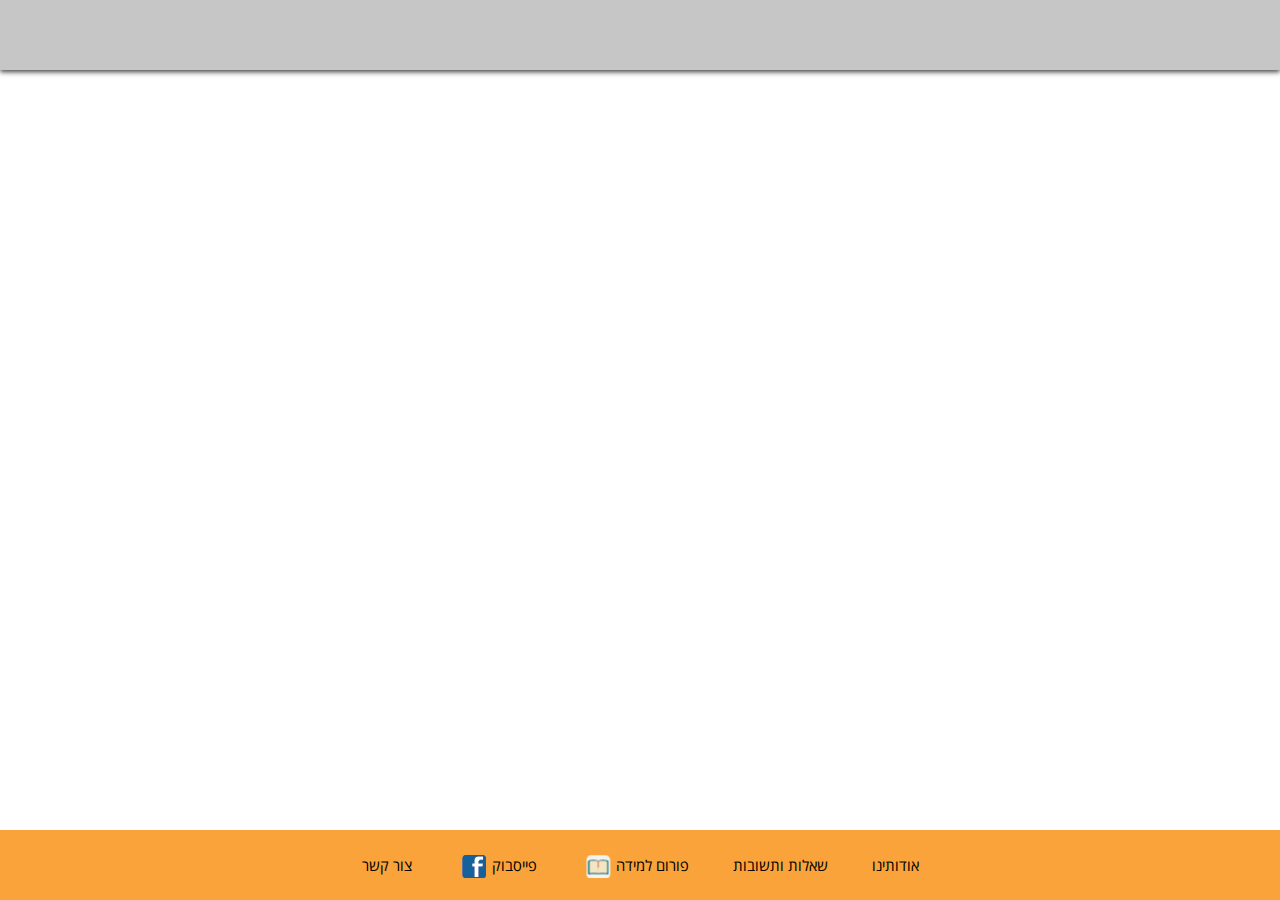
==== commit 91e458a7: "loginout" ====
--- a/index.html
+++ b/index.html
@@ -11,33 +11,62 @@
         <link rel="stylesheet" type="text/css" href="css/StyleStatistics.css">
         <link rel="stylesheet" type="text/css" href="css/czChart.css"> 
         <link rel="stylesheet" type="text/css" href="css/chooseTestPage.css"> 
-        <link rel="stylesheet" type="text/css" href="css/answerPage.css">     
+        <link rel="stylesheet" type="text/css" href="css/answerPage.css">  
+        <link rel="stylesheet" type="text/css" href="css/signIn.css"> 
+        <link rel="stylesheet" type="text/css" href="css/Login.css">   
     </head>
     <body>
         <header>
-             <!--<div style="background-color: #808080; width: 100%; height: 80px;">
-                <img src="./img/sidebar.png" style="display: inline-block; padding-left: 20px; padding-top: 24px;">
-                <img src="./img/userImage.png" style="display: inline-block; padding-right: 20px; padding-top: 24px; float: right;">
-                <div id="userName"style="display: inline-block; float: right; padding-top: 30px; color: #ffffff; font-size: 20px; padding-right: 10px;"> </div>
-            </div>-->
-            <div id="user-container">
+            <div id="user-container" style="display: none;">
                 <div id="user-image"></div>
                 <div id="user-name">ישראל ישראלי</div>
             </div>
             <div id="test-title" style="display: none;"></div>
-            <div id="timer">
+            <div id="timer"  style="display: none;">
                 <div class="icon"></div>
             </div>
             <div id="general-timer" style="display: none;"></div>
 
-            <div id="logo">
+            <div id="logo" style="display: none;">
                 <div class="icon"></div>
-            </div>
-
-            
+               
+            </div>
+             <button id="go-to-login-btn" class="enter-btn" style="display: none;" >כניסה</button>
+             <button id="go-to-signin-btn" class="enter-btn" style="display: none;">הרשמה</button>
         </header>
        <div id="wrapper" class="wrapper">
-      
+             <div class="Login-page" style="display: none;">
+              <div class="Login-center">
+                    <div class="Login-header">
+                        <div class="multipro-brand"></div>
+                       <div class="multipro-title">עוזר אישי לשיפור הצלחתך במבחנים אמריקאים</div>
+                       <div class="multipro-subtitle">התוכנה תאמן אותך איך לפתור מבחן אמריקאי בכל תחום שתרצה</div>
+                   </div> 
+                 <div class="form-Login">
+                        <div class="form-Login-header">כניסה</div>
+                        <input type="email" class="form-Login-input email" placeholder='תיבת דוא"ל'>
+                        <input type="password" class="form-Login-input password" placeholder='סיסמא'>
+                        <div class="Login-forgot">שכחת סיסמא?</div>
+                        <div id="login-submit" class="form-Login-submit">היכנס</div>
+                     </div>                  
+                </div>
+            </div>
+       <div class="signIn-page" style="display: none">
+                <div class="signIn-center">
+                    <div class="signIn-header">
+                         <div class="multipro-icon"></div>
+                         <div class="multipro-text">עוזר אישי להצלחה במבחנים</div>
+                    </div> 
+                    <div class="form-signup">
+                        <div class="form-signup-header">הרשמה</div>
+                        <input type="text" class="form-signup-input name" placeholder="שם מלא">
+                        <input type="email" class="form-signup-input email" placeholder='תיבת דוא"ל'>
+                        <input type="password" class="form-signup-input password" placeholder='סיסמא'>
+                        <input type="password" class="form-signup-input password-validate" placeholder='אישור סיסמא'>
+                        <div id="signup-submit" class="form-signup-submit">הירשם</div>
+                    </div>                  
+                </div>
+            </div>
          <div id="choose-test-container" style="display: none;"class="cd-form" dir="rtl">
             <div id="welcome" class="choose-test-box center-text"><span>ברוך הבא:</span><span id="welcome-name">ישראל ישראלי</span></div>
             <div id="test-tirgool" class="choose-test-box center-text">תרגול מבחן</div>
@@ -237,6 +266,8 @@
         <script src="js/AnswerPageController.js"></script>
         <script src="js/navigatorController.js"></script>
         <script src="js/chooseTestController.js"></script>
+         <script src="js/signInController.js"></script>
+         <script src="js/logInController.js"></script>
         <script src="js/script.js"></script>
         <script src="js/report.js"></script>
         <script src="js/timer.js"></script>
--- a/css/StyleMain.css
+++ b/css/StyleMain.css
@@ -96,6 +96,7 @@
     width: 180px;
     height: 100%;
     border-left: 2px solid #fff;
+    cursor: pointer;
 }
 
 #user-image {
--- a/css/signIn.css
+++ b/css/signIn.css
@@ -0,0 +1,99 @@
+.signIn-page {
+    /*height: auto;
+    width: 100%;
+   
+    box-sizing: border-box;*/
+     background-color: #f2f2f4;
+     overflow-y: auto;
+  position: absolute;
+  top: 0;
+  bottom:0;
+  left: 0;
+  right: 0;
+}
+.enter-btn {
+    height: 40px;
+    width: 112px;
+    background-color: #f89921;
+    margin-top: auto;
+    margin-bottom: auto;
+    color: white;
+    line-height: 34px;
+    text-align: center;
+    border-radius: 5px;
+    position: absolute;
+    top: 0;
+    bottom: 0;
+    right: 25px;
+}
+
+.signIn-header {
+  margin-bottom: 40px;
+  padding-top: 50px;
+}
+
+.signIn-center {
+    width: 380px;
+    margin: auto;
+}
+.multipro-icon {
+    background-image: url(../img/logo.png);
+    background-size: 100%;
+    background-repeat: no-repeat;
+     height: 92px;
+    width: 319px;
+     margin: auto;
+}
+.multipro-text {
+    font-size:32px;
+    text-align: center;
+    color: #6d6e72;
+}
+.form-signup {
+    background: #fff;
+    border-radius: 10px;
+    position: relative;
+    padding: 0 20px 20px 20px;
+    box-sizing: border-box;
+    -webkit-box-shadow: 3px 3px 20px 0px rgba(49, 50, 50, 0.46);
+    -moz-box-shadow: 3px 3px 20px 0px rgba(49, 50, 50, 0.46);
+    box-shadow: 3px 3px 20px 0px rgba(49, 50, 50, 0.46);
+}
+
+.form-signup-header {
+  text-align: center;
+  color: #6D6E72;
+  font-size: 1.7em;
+  margin-bottom: 20px;
+  padding-top: 20px;
+}
+
+.form-signup-input,.form-signup-submit {
+    width: 95%;
+}
+
+.form-signup-submit{
+    color: #fff;
+  text-align: center;
+  font-size: 1.3em;
+  background: #F89921;
+  width: 98%;
+  border: 2px solid #D57F2A;
+  padding: 10px 0 10px 0;
+  margin-top: 15px;
+  cursor: pointer;
+}
+
+input{
+    font-family: "Open Sans Hebrew","Open Sans","Arial",sans-serif;
+    font-size: 1.2em;
+    text-align: right;
+    height: 35px;
+    padding-right: 4%;
+    margin-bottom: 15px;
+    border-style: none;
+    border: 1px solid #dddddf;
+}
+input.name {
+    direction: rtl;
+}--- a/css/Login.css
+++ b/css/Login.css
@@ -0,0 +1,94 @@
+.Login-page {
+    background-color: #f2f2f4;
+     overflow-y: auto;
+  position: absolute;
+  top: 0;
+  bottom:0;
+  left: 0;
+  right: 0;
+}
+
+.Login-header {
+  margin-bottom: 50px;
+  padding-top: 50px;
+}
+
+.Login-center {
+    width: 600px;
+    margin: auto;
+}
+.multipro-brand {
+    background-image: url(../img/logo.png);
+    background-size: 100%;
+    background-repeat: no-repeat;
+     height: 92px;
+    width: 319px;
+     margin: auto;
+}
+.multipro-title {
+    font-size: 32px;
+  text-align: center;
+  color: #6d6e72;
+  margin-bottom: 10px;
+}
+
+.multipro-subtitle{
+text-align: center;
+  font-size: 1.5em;
+  color: #6d6e72;
+}
+
+.form-Login {
+    width: 380px;
+    margin: auto;
+    background: #fff;
+    border-radius: 10px;
+    position: relative;
+    padding: 0 20px 25px 20px;
+    box-sizing: border-box;
+    -webkit-box-shadow: 3px 3px 20px 0px rgba(49, 50, 50, 0.46);
+    -moz-box-shadow: 3px 3px 20px 0px rgba(49, 50, 50, 0.46);
+    box-shadow: 3px 3px 20px 0px rgba(49, 50, 50, 0.46);
+}
+
+.form-Login-header {
+  text-align: center;
+  color: #6D6E72;
+  font-size: 1.7em;
+  margin-bottom: 20px;
+  padding-top: 20px;
+}
+
+.form-Login-input,.form-Login-submit {
+    width: 95%;
+}
+
+.form-Login-submit{
+    color: #fff;
+  text-align: center;
+  font-size: 1.3em;
+  background: #F89921;
+  width: 98%;
+  border: 2px solid #D57F2A;
+  padding: 10px 0 10px 0;
+  margin-top: 15px;
+  cursor: pointer;
+}
+
+input{
+    font-family: "Open Sans Hebrew","Open Sans","Arial",sans-serif;
+    font-size: 1.2em;
+    text-align: right;
+    height: 35px;
+    padding-right: 4%;
+    margin-bottom: 15px;
+    border-style: none;
+    border: 1px solid #dddddf;
+}
+
+.Login-forgot{
+text-align: right;
+  direction: rtl;
+  margin-right: 15px;
+  color: #6D6E72;
+}